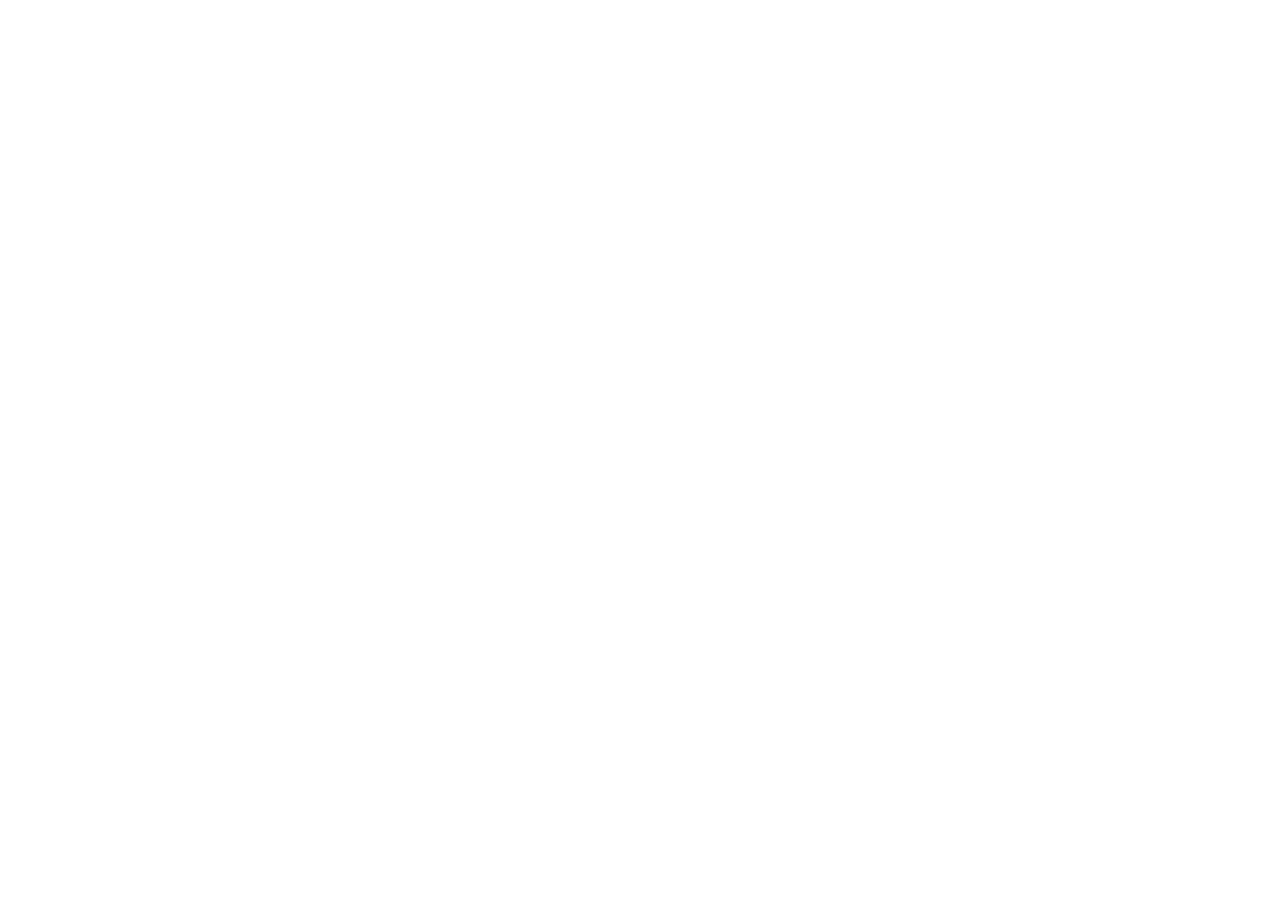
==== main.html @ 96880958 "init" ====
<!DOCTYPE html>
<html lang="en">
  <head>
    <meta charset="UTF-8" />
    <meta name="viewport" content="width=device-width, initial-scale=1.0" />
    <title>Document</title>
  </head>
  <body></body>
</html>

<!-- 자유로운 방식으로 구현하시면 되며, .github 폴더는 신경쓰지 않으셔도 됩니다. -->
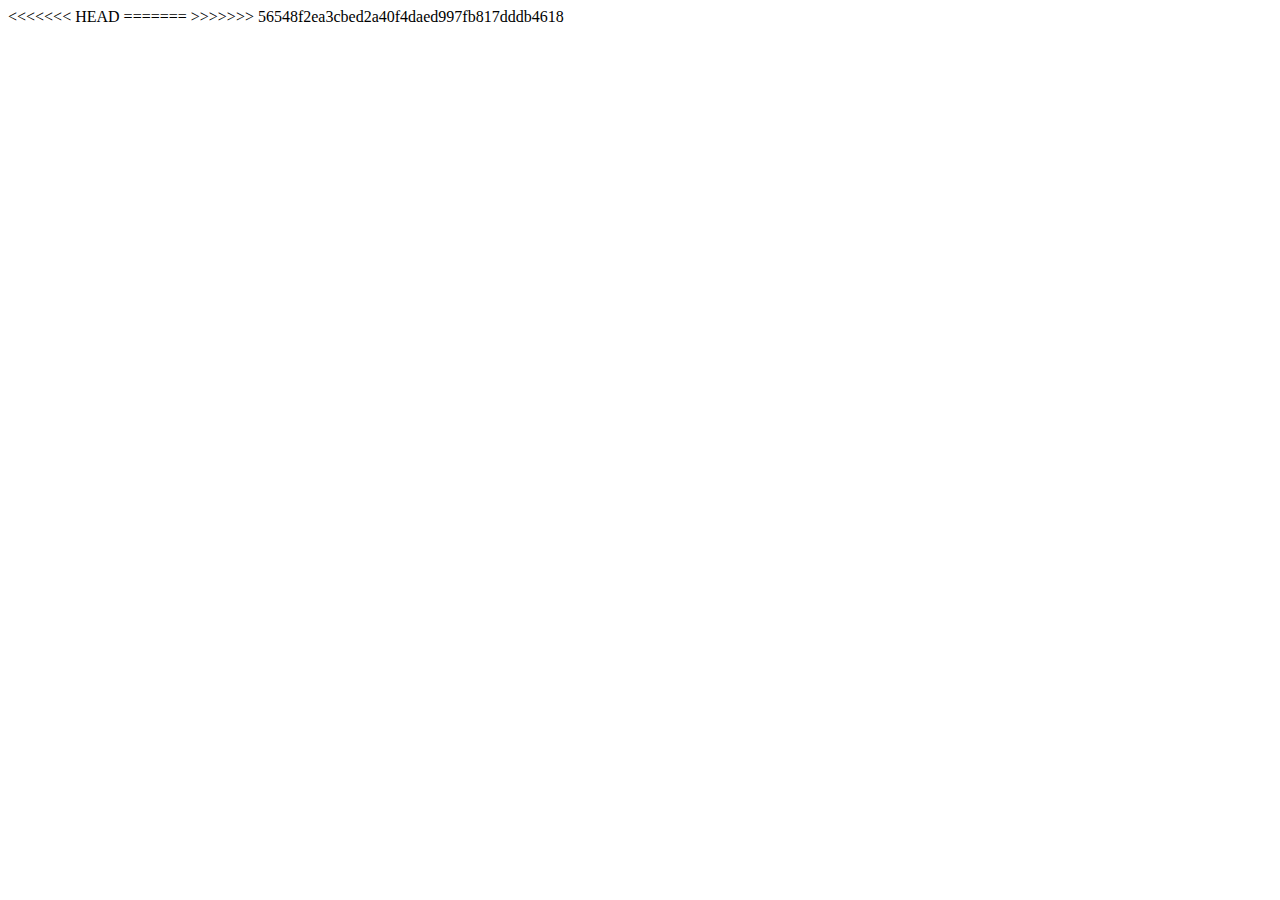
==== commit d99a94a8: "멋사 2차과제" ====
--- a/main.html
+++ b/main.html
@@ -7,5 +7,8 @@
   </head>
   <body></body>
 </html>
+<<<<<<< HEAD
 
 <!-- 자유로운 방식으로 구현하시면 되며, .github 폴더는 신경쓰지 않으셔도 됩니다. -->
+=======
+>>>>>>> 56548f2ea3cbed2a40f4daed997fb817dddb4618
